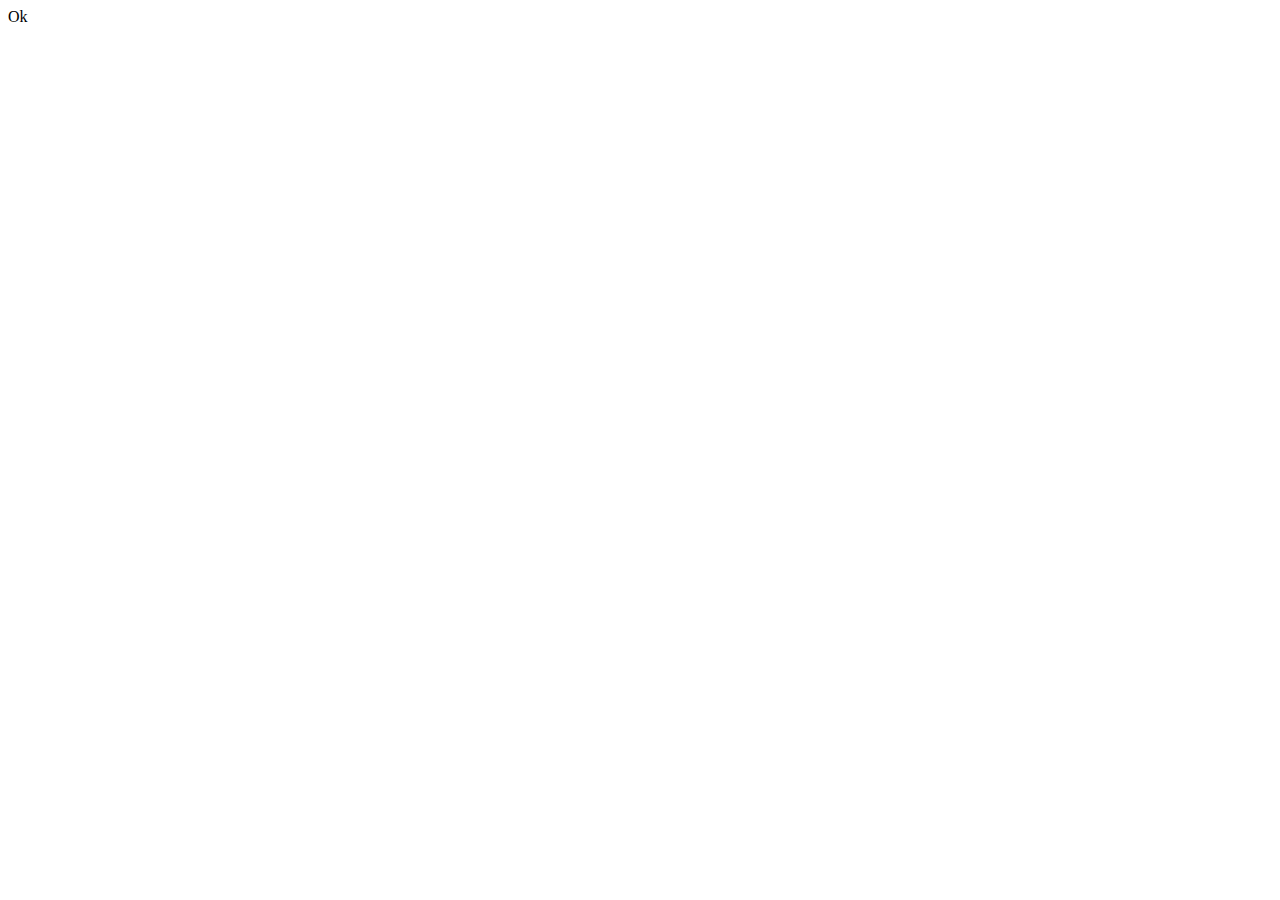
==== index.html @ 7a598460 "Create index.html" ====
<!DOCTYPE html>
<html lang="en">
<head>
    <meta charset="UTF-8">
    <meta http-equiv="X-UA-Compatible" content="IE=edge">
    <meta name="viewport" content="width=device-width, initial-scale=1.0">
    <title>Document</title>
</head>
<body>
    Ok
</body>
</html>
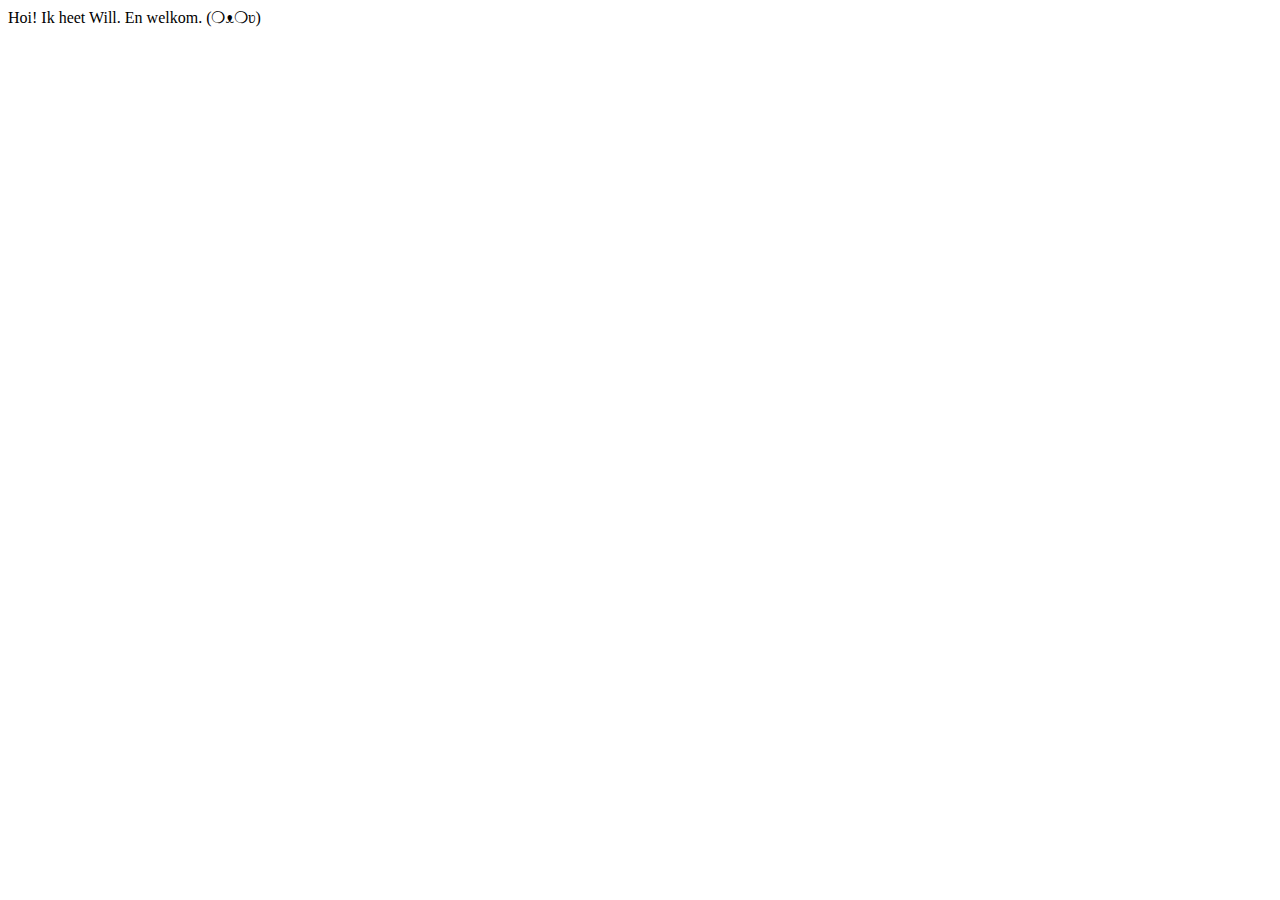
==== commit 84633619: "Update index.html" ====
--- a/index.html
+++ b/index.html
@@ -7,6 +7,6 @@
     <title>Document</title>
 </head>
 <body>
-    Ok
+    Hoi! Ik heet Will. En welkom. (❍ᴥ❍ʋ)
 </body>
-</html>+</html>
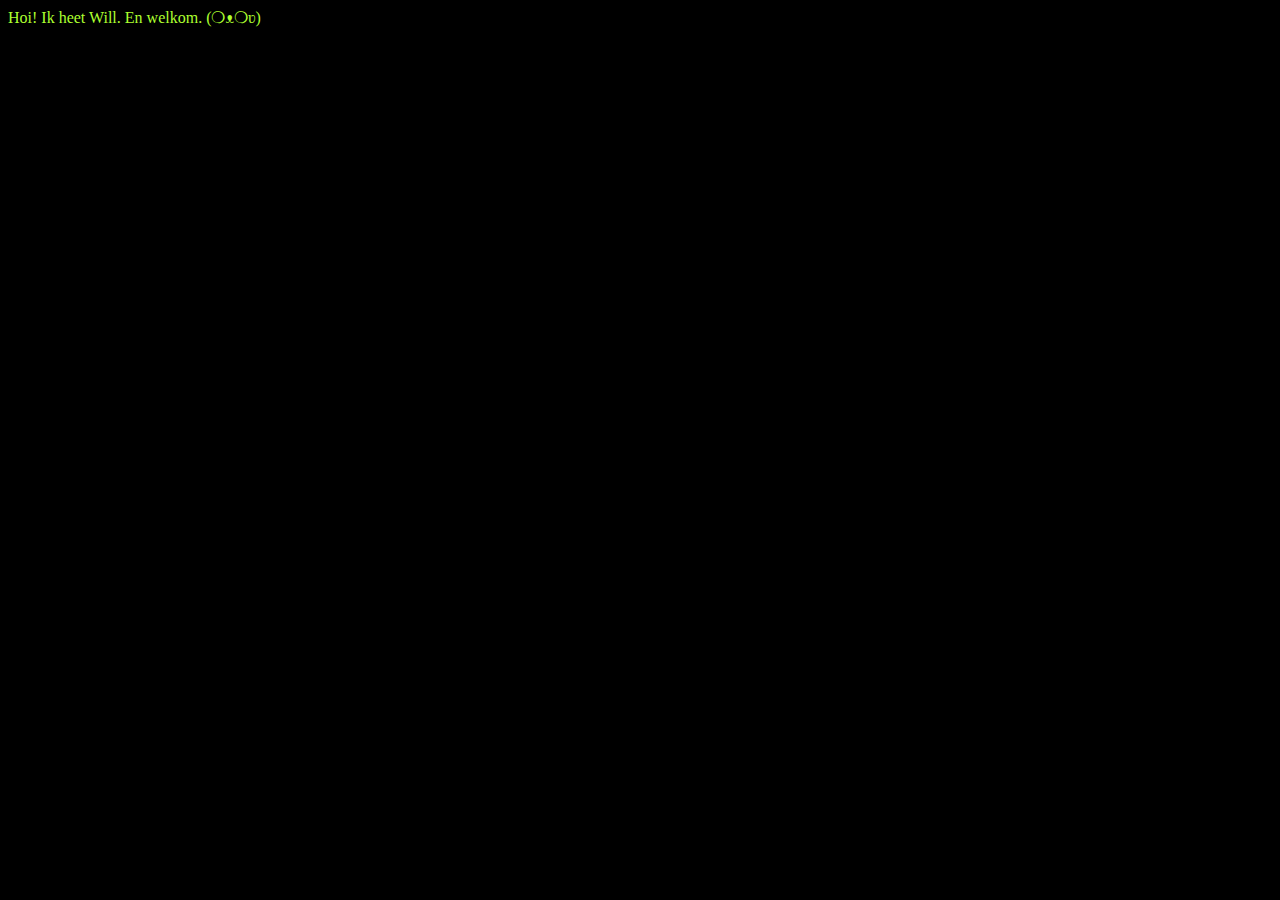
==== commit 97728329: "Update index.html" ====
--- a/index.html
+++ b/index.html
@@ -5,6 +5,12 @@
     <meta http-equiv="X-UA-Compatible" content="IE=edge">
     <meta name="viewport" content="width=device-width, initial-scale=1.0">
     <title>Document</title>
+    <style>
+        html{
+            background: black;
+            color: greenyellow;
+        }
+    </style>
 </head>
 <body>
     Hoi! Ik heet Will. En welkom. (❍ᴥ❍ʋ)
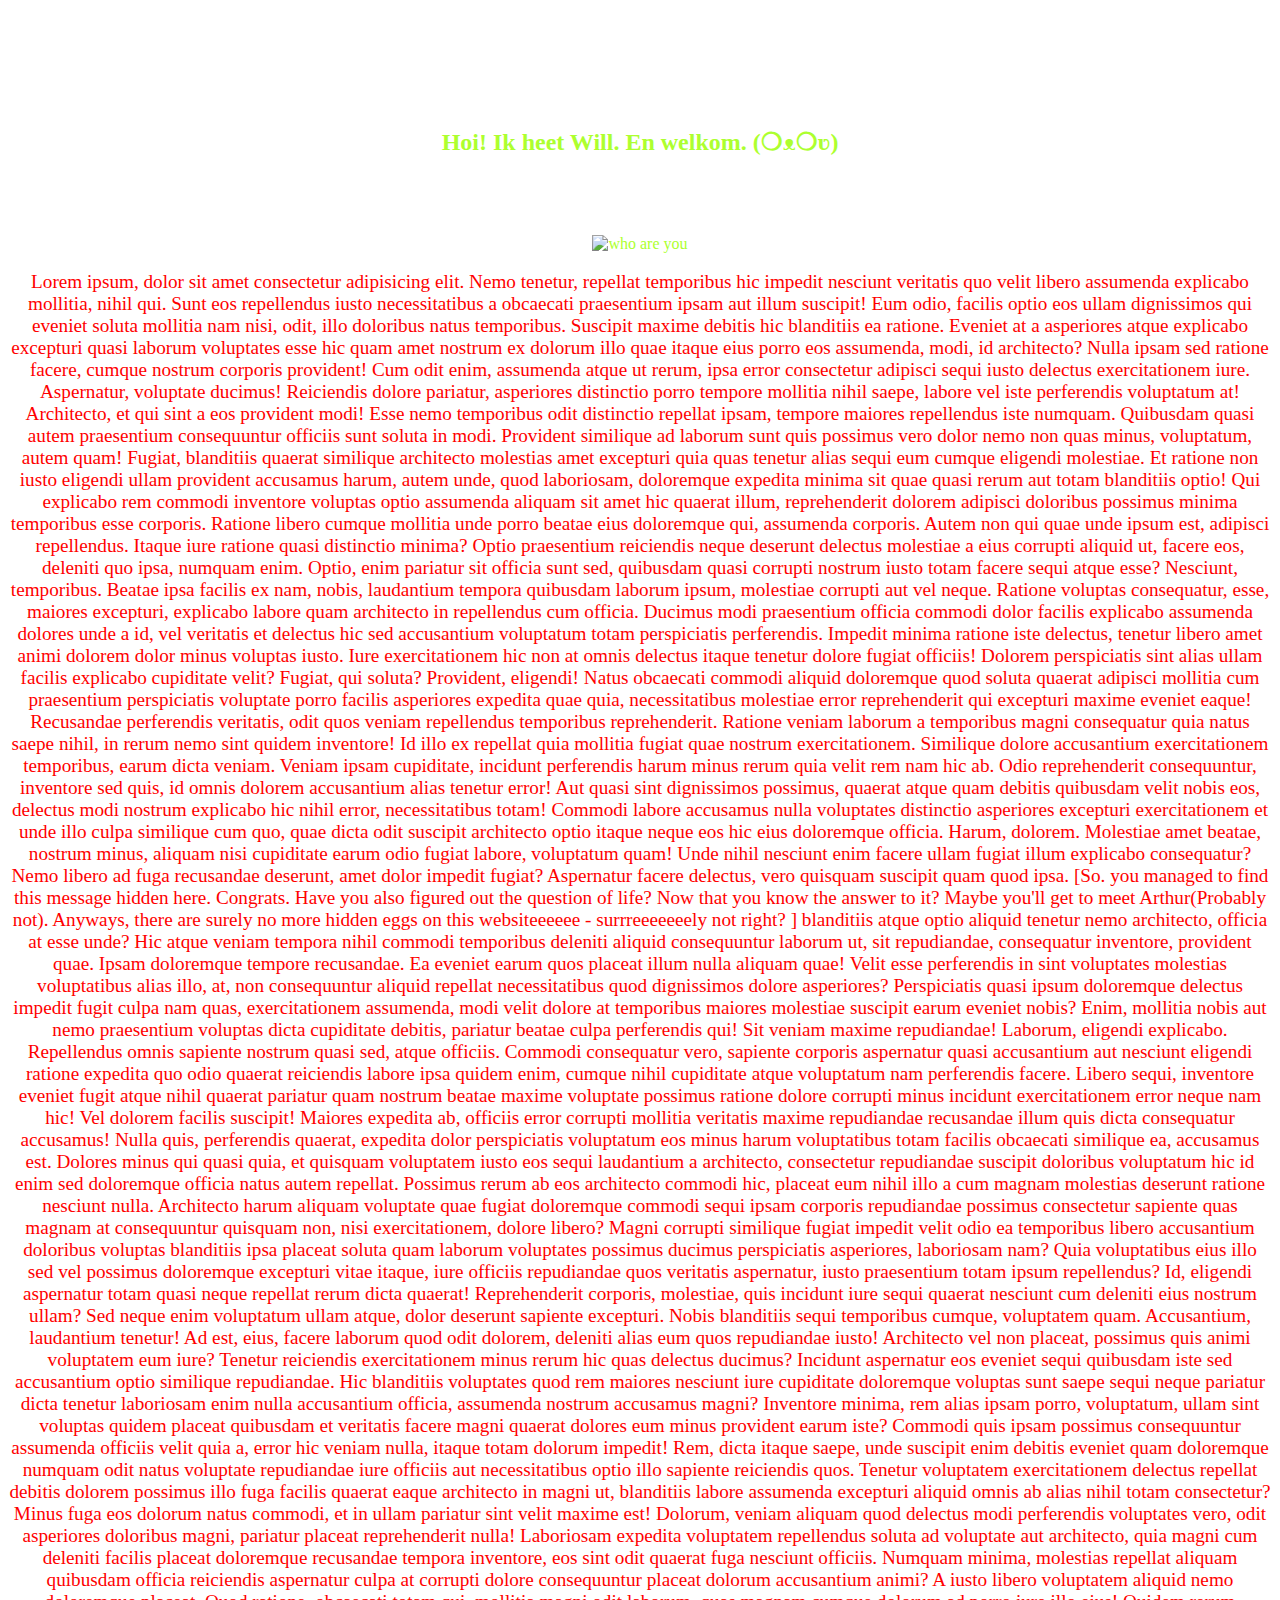
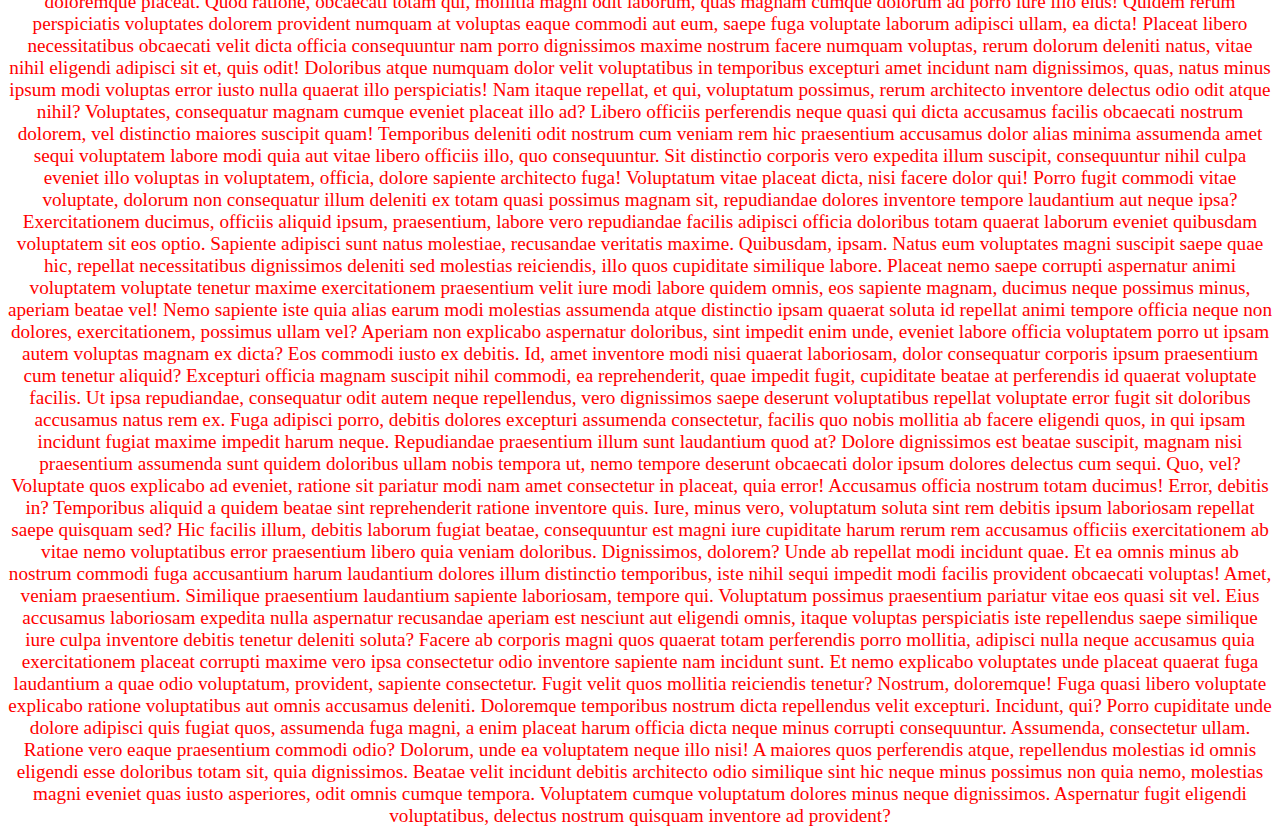
==== commit c7ec5bad: "Update" ====
--- a/index.html
+++ b/index.html
@@ -1,18 +1,176 @@
 <!DOCTYPE html>
 <html lang="en">
+
 <head>
     <meta charset="UTF-8">
     <meta http-equiv="X-UA-Compatible" content="IE=edge">
     <meta name="viewport" content="width=device-width, initial-scale=1.0">
-    <title>Document</title>
-    <style>
-        html{
-            background: black;
-            color: greenyellow;
-        }
-    </style>
+    <link rel="stylesheet" href="./style/style.css">
+    <script src="script.js"></script>
+    <title>(❍ᴥ❍ʋ) Williams Homepage! (❍ᴥ❍ʋ)</title>
 </head>
+
 <body>
-    Hoi! Ik heet Will. En welkom. (❍ᴥ❍ʋ)
+    <div class="main-container">
+        <div class='rotate'>
+            <h2>Hoi! Ik heet Will. En welkom. (❍ᴥ❍ʋ)</h2>
+            <p>I don't actually speak dutch(yet)</p>
+        </div><br><br>
+        <div class="main-content">
+            <img src="https://media.tenor.co/images/c0f0b5a2108ba45c140bc5d60d822deb/raw" alt="who are you"
+                draggable='false'>
+        </div><br>
+        <div class="lower-not-so-main-content">
+            Lorem ipsum, dolor sit amet consectetur adipisicing elit. Nemo tenetur, repellat temporibus hic impedit
+            nesciunt veritatis quo velit libero assumenda explicabo mollitia, nihil qui. Sunt eos repellendus iusto
+            necessitatibus a obcaecati praesentium ipsam aut illum suscipit! Eum odio, facilis optio eos ullam
+            dignissimos qui eveniet soluta mollitia nam nisi, odit, illo doloribus natus temporibus. Suscipit maxime
+            debitis hic blanditiis ea ratione. Eveniet at a asperiores atque explicabo excepturi quasi laborum
+            voluptates esse hic quam amet nostrum ex dolorum illo quae itaque eius porro eos assumenda, modi, id
+            architecto? Nulla ipsam sed ratione facere, cumque nostrum corporis provident! Cum odit enim, assumenda
+            atque ut rerum, ipsa error consectetur adipisci sequi iusto delectus exercitationem iure. Aspernatur,
+            voluptate ducimus! Reiciendis dolore pariatur, asperiores distinctio porro tempore mollitia nihil saepe,
+            labore vel iste perferendis voluptatum at! Architecto, et qui sint a eos provident modi! Esse nemo
+            temporibus odit distinctio repellat ipsam, tempore maiores repellendus iste numquam. Quibusdam quasi autem
+            praesentium consequuntur officiis sunt soluta in modi. Provident similique ad laborum sunt quis possimus
+            vero dolor nemo non quas minus, voluptatum, autem quam! Fugiat, blanditiis quaerat similique architecto
+            molestias amet excepturi quia quas tenetur alias sequi eum cumque eligendi molestiae. Et ratione non iusto
+            eligendi ullam provident accusamus harum, autem unde, quod laboriosam, doloremque expedita minima sit quae
+            quasi rerum aut totam blanditiis optio! Qui explicabo rem commodi inventore voluptas optio assumenda aliquam
+            sit amet hic quaerat illum, reprehenderit dolorem adipisci doloribus possimus minima temporibus esse
+            corporis. Ratione libero cumque mollitia unde porro beatae eius doloremque qui, assumenda corporis. Autem
+            non qui quae unde ipsum est, adipisci repellendus. Itaque iure ratione quasi distinctio minima? Optio
+            praesentium reiciendis neque deserunt delectus molestiae a eius corrupti aliquid ut, facere eos, deleniti
+            quo ipsa, numquam enim. Optio, enim pariatur sit officia sunt sed, quibusdam quasi corrupti nostrum iusto
+            totam facere sequi atque esse? Nesciunt, temporibus. Beatae ipsa facilis ex nam, nobis, laudantium tempora
+            quibusdam laborum ipsum, molestiae corrupti aut vel neque. Ratione voluptas consequatur, esse, maiores
+            excepturi, explicabo labore quam architecto in repellendus cum officia. Ducimus modi praesentium officia
+            commodi dolor facilis explicabo assumenda dolores unde a id, vel veritatis et delectus hic sed accusantium
+            voluptatum totam perspiciatis perferendis. Impedit minima ratione iste delectus, tenetur libero amet animi
+            dolorem dolor minus voluptas iusto. Iure exercitationem hic non at omnis delectus itaque tenetur dolore
+            fugiat officiis! Dolorem perspiciatis sint alias ullam facilis explicabo cupiditate velit? Fugiat, qui
+            soluta? Provident, eligendi! Natus obcaecati commodi aliquid doloremque quod soluta quaerat adipisci
+            mollitia cum praesentium perspiciatis voluptate porro facilis asperiores expedita quae quia, necessitatibus
+            molestiae error reprehenderit qui excepturi maxime eveniet eaque! Recusandae perferendis veritatis, odit
+            quos veniam repellendus temporibus reprehenderit. Ratione veniam laborum a temporibus magni consequatur quia
+            natus saepe nihil, in rerum nemo sint quidem inventore! Id illo ex repellat quia mollitia fugiat quae
+            nostrum exercitationem. Similique dolore accusantium exercitationem temporibus, earum dicta veniam. Veniam
+            ipsam cupiditate, incidunt perferendis harum minus rerum quia velit rem nam hic ab. Odio reprehenderit
+            consequuntur, inventore sed quis, id omnis dolorem accusantium alias tenetur error! Aut quasi sint
+            dignissimos possimus, quaerat atque quam debitis quibusdam velit nobis eos, delectus modi nostrum explicabo
+            hic nihil error, necessitatibus totam! Commodi labore accusamus nulla voluptates distinctio asperiores
+            excepturi exercitationem et unde illo culpa similique cum quo, quae dicta odit suscipit architecto optio
+            itaque neque eos hic eius doloremque officia. Harum, dolorem. Molestiae amet beatae, nostrum minus, aliquam
+            nisi cupiditate earum odio fugiat labore, voluptatum quam! Unde nihil nesciunt enim facere ullam fugiat
+            illum explicabo consequatur? Nemo libero ad fuga recusandae deserunt, amet dolor impedit fugiat? Aspernatur
+            facere delectus, vero quisquam suscipit quam quod ipsa. [So. you managed to find this message hidden here.
+            Congrats. Have you also figured out the question of life? Now that you know the answer to it? Maybe you'll
+            get to meet Arthur(Probably not). Anyways, there are surely no more hidden eggs on this websiteeeeee -
+            surrreeeeeeely not <a href="./style/bonk.html">right?</a> ] blanditiis atque optio aliquid tenetur nemo
+            architecto, officia at esse unde? Hic atque veniam tempora nihil commodi temporibus deleniti aliquid
+            consequuntur laborum ut, sit repudiandae, consequatur inventore, provident quae. Ipsam doloremque tempore
+            recusandae. Ea eveniet earum quos placeat illum nulla aliquam quae! Velit esse perferendis in sint
+            voluptates molestias voluptatibus alias illo, at, non consequuntur aliquid repellat necessitatibus quod
+            dignissimos dolore asperiores? Perspiciatis quasi ipsum doloremque delectus impedit fugit culpa nam quas,
+            exercitationem assumenda, modi velit dolore at temporibus maiores molestiae suscipit earum eveniet nobis?
+            Enim, mollitia nobis aut nemo praesentium voluptas dicta cupiditate debitis, pariatur beatae culpa
+            perferendis qui! Sit veniam maxime repudiandae! Laborum, eligendi explicabo. Repellendus omnis sapiente
+            nostrum quasi sed, atque officiis. Commodi consequatur vero, sapiente corporis aspernatur quasi accusantium
+            aut nesciunt eligendi ratione expedita quo odio quaerat reiciendis labore ipsa quidem enim, cumque nihil
+            cupiditate atque voluptatum nam perferendis facere. Libero sequi, inventore eveniet fugit atque nihil
+            quaerat pariatur quam nostrum beatae maxime voluptate possimus ratione dolore corrupti minus incidunt
+            exercitationem error neque nam hic! Vel dolorem facilis suscipit! Maiores expedita ab, officiis error
+            corrupti mollitia veritatis maxime repudiandae recusandae illum quis dicta consequatur accusamus! Nulla
+            quis, perferendis quaerat, expedita dolor perspiciatis voluptatum eos minus harum voluptatibus totam facilis
+            obcaecati similique ea, accusamus est. Dolores minus qui quasi quia, et quisquam voluptatem iusto eos sequi
+            laudantium a architecto, consectetur repudiandae suscipit doloribus voluptatum hic id enim sed doloremque
+            officia natus autem repellat. Possimus rerum ab eos architecto commodi hic, placeat eum nihil illo a cum
+            magnam molestias deserunt ratione nesciunt nulla. Architecto harum aliquam voluptate quae fugiat doloremque
+            commodi sequi ipsam corporis repudiandae possimus consectetur sapiente quas magnam at consequuntur quisquam
+            non, nisi exercitationem, dolore libero? Magni corrupti similique fugiat impedit velit odio ea temporibus
+            libero accusantium doloribus voluptas blanditiis ipsa placeat soluta quam laborum voluptates possimus
+            ducimus perspiciatis asperiores, laboriosam nam? Quia voluptatibus eius illo sed vel possimus doloremque
+            excepturi vitae itaque, iure officiis repudiandae quos veritatis aspernatur, iusto praesentium totam ipsum
+            repellendus? Id, eligendi aspernatur totam quasi neque repellat rerum dicta quaerat! Reprehenderit corporis,
+            molestiae, quis incidunt iure sequi quaerat nesciunt cum deleniti eius nostrum ullam? Sed neque enim
+            voluptatum ullam atque, dolor deserunt sapiente excepturi. Nobis blanditiis sequi temporibus cumque,
+            voluptatem quam. Accusantium, laudantium tenetur! Ad est, eius, facere laborum quod odit dolorem, deleniti
+            alias eum quos repudiandae iusto! Architecto vel non placeat, possimus quis animi voluptatem eum iure?
+            Tenetur reiciendis exercitationem minus rerum hic quas delectus ducimus? Incidunt aspernatur eos eveniet
+            sequi quibusdam iste sed accusantium optio similique repudiandae. Hic blanditiis voluptates quod rem maiores
+            nesciunt iure cupiditate doloremque voluptas sunt saepe sequi neque pariatur dicta tenetur laboriosam enim
+            nulla accusantium officia, assumenda nostrum accusamus magni? Inventore minima, rem alias ipsam porro,
+            voluptatum, ullam sint voluptas quidem placeat quibusdam et veritatis facere magni quaerat dolores eum minus
+            provident earum iste? Commodi quis ipsam possimus consequuntur assumenda officiis velit quia a, error hic
+            veniam nulla, itaque totam dolorum impedit! Rem, dicta itaque saepe, unde suscipit enim debitis eveniet quam
+            doloremque numquam odit natus voluptate repudiandae iure officiis aut necessitatibus optio illo sapiente
+            reiciendis quos. Tenetur voluptatem exercitationem delectus repellat debitis dolorem possimus illo fuga
+            facilis quaerat eaque architecto in magni ut, blanditiis labore assumenda excepturi aliquid omnis ab alias
+            nihil totam consectetur? Minus fuga eos dolorum natus commodi, et in ullam pariatur sint velit maxime est!
+            Dolorum, veniam aliquam quod delectus modi perferendis voluptates vero, odit asperiores doloribus magni,
+            pariatur placeat reprehenderit nulla! Laboriosam expedita voluptatem repellendus soluta ad voluptate aut
+            architecto, quia magni cum deleniti facilis placeat doloremque recusandae tempora inventore, eos sint odit
+            quaerat fuga nesciunt officiis. Numquam minima, molestias repellat aliquam quibusdam officia reiciendis
+            aspernatur culpa at corrupti dolore consequuntur placeat dolorum accusantium animi? A iusto libero
+            voluptatem aliquid nemo doloremque placeat. Quod ratione, obcaecati totam qui, mollitia magni odit laborum,
+            quas magnam cumque dolorum ad porro iure illo eius! Quidem rerum perspiciatis voluptates dolorem provident
+            numquam at voluptas eaque commodi aut eum, saepe fuga voluptate laborum adipisci ullam, ea dicta! Placeat
+            libero necessitatibus obcaecati velit dicta officia consequuntur nam porro dignissimos maxime nostrum facere
+            numquam voluptas, rerum dolorum deleniti natus, vitae nihil eligendi adipisci sit et, quis odit! Doloribus
+            atque numquam dolor velit voluptatibus in temporibus excepturi amet incidunt nam dignissimos, quas, natus
+            minus ipsum modi voluptas error iusto nulla quaerat illo perspiciatis! Nam itaque repellat, et qui,
+            voluptatum possimus, rerum architecto inventore delectus odio odit atque nihil? Voluptates, consequatur
+            magnam cumque eveniet placeat illo ad? Libero officiis perferendis neque quasi qui dicta accusamus facilis
+            obcaecati nostrum dolorem, vel distinctio maiores suscipit quam! Temporibus deleniti odit nostrum cum veniam
+            rem hic praesentium accusamus dolor alias minima assumenda amet sequi voluptatem labore modi quia aut vitae
+            libero officiis illo, quo consequuntur. Sit distinctio corporis vero expedita illum suscipit, consequuntur
+            nihil culpa eveniet illo voluptas in voluptatem, officia, dolore sapiente architecto fuga! Voluptatum vitae
+            placeat dicta, nisi facere dolor qui! Porro fugit commodi vitae voluptate, dolorum non consequatur illum
+            deleniti ex totam quasi possimus magnam sit, repudiandae dolores inventore tempore laudantium aut neque
+            ipsa? Exercitationem ducimus, officiis aliquid ipsum, praesentium, labore vero repudiandae facilis adipisci
+            officia doloribus totam quaerat laborum eveniet quibusdam voluptatem sit eos optio. Sapiente adipisci sunt
+            natus molestiae, recusandae veritatis maxime. Quibusdam, ipsam. Natus eum voluptates magni suscipit saepe
+            quae hic, repellat necessitatibus dignissimos deleniti sed molestias reiciendis, illo quos cupiditate
+            similique labore. Placeat nemo saepe corrupti aspernatur animi voluptatem voluptate tenetur maxime
+            exercitationem praesentium velit iure modi labore quidem omnis, eos sapiente magnam, ducimus neque possimus
+            minus, aperiam beatae vel! Nemo sapiente iste quia alias earum modi molestias assumenda atque distinctio
+            ipsam quaerat soluta id repellat animi tempore officia neque non dolores, exercitationem, possimus ullam
+            vel? Aperiam non explicabo aspernatur doloribus, sint impedit enim unde, eveniet labore officia voluptatem
+            porro ut ipsam autem voluptas magnam ex dicta? Eos commodi iusto ex debitis. Id, amet inventore modi nisi
+            quaerat laboriosam, dolor consequatur corporis ipsum praesentium cum tenetur aliquid? Excepturi officia
+            magnam suscipit nihil commodi, ea reprehenderit, quae impedit fugit, cupiditate beatae at perferendis id
+            quaerat voluptate facilis. Ut ipsa repudiandae, consequatur odit autem neque repellendus, vero dignissimos
+            saepe deserunt voluptatibus repellat voluptate error fugit sit doloribus accusamus natus rem ex. Fuga
+            adipisci porro, debitis dolores excepturi assumenda consectetur, facilis quo nobis mollitia ab facere
+            eligendi quos, in qui ipsam incidunt fugiat maxime impedit harum neque. Repudiandae praesentium illum sunt
+            laudantium quod at? Dolore dignissimos est beatae suscipit, magnam nisi praesentium assumenda sunt quidem
+            doloribus ullam nobis tempora ut, nemo tempore deserunt obcaecati dolor ipsum dolores delectus cum sequi.
+            Quo, vel? Voluptate quos explicabo ad eveniet, ratione sit pariatur modi nam amet consectetur in placeat,
+            quia error! Accusamus officia nostrum totam ducimus! Error, debitis in? Temporibus aliquid a quidem beatae
+            sint reprehenderit ratione inventore quis. Iure, minus vero, voluptatum soluta sint rem debitis ipsum
+            laboriosam repellat saepe quisquam sed? Hic facilis illum, debitis laborum fugiat beatae, consequuntur est
+            magni iure cupiditate harum rerum rem accusamus officiis exercitationem ab vitae nemo voluptatibus error
+            praesentium libero quia veniam doloribus. Dignissimos, dolorem? Unde ab repellat modi incidunt quae. Et ea
+            omnis minus ab nostrum commodi fuga accusantium harum laudantium dolores illum distinctio temporibus, iste
+            nihil sequi impedit modi facilis provident obcaecati voluptas! Amet, veniam praesentium. Similique
+            praesentium laudantium sapiente laboriosam, tempore qui. Voluptatum possimus praesentium pariatur vitae eos
+            quasi sit vel. Eius accusamus laboriosam expedita nulla aspernatur recusandae aperiam est nesciunt aut
+            eligendi omnis, itaque voluptas perspiciatis iste repellendus saepe similique iure culpa inventore debitis
+            tenetur deleniti soluta? Facere ab corporis magni quos quaerat totam perferendis porro mollitia, adipisci
+            nulla neque accusamus quia exercitationem placeat corrupti maxime vero ipsa consectetur odio inventore
+            sapiente nam incidunt sunt. Et nemo explicabo voluptates unde placeat quaerat fuga laudantium a quae odio
+            voluptatum, provident, sapiente consectetur. Fugit velit quos mollitia reiciendis tenetur? Nostrum,
+            doloremque! Fuga quasi libero voluptate explicabo ratione voluptatibus aut omnis accusamus deleniti.
+            Doloremque temporibus nostrum dicta repellendus velit excepturi. Incidunt, qui? Porro cupiditate unde dolore
+            adipisci quis fugiat quos, assumenda fuga magni, a enim placeat harum officia dicta neque minus corrupti
+            consequuntur. Assumenda, consectetur ullam. Ratione vero eaque praesentium commodi odio? Dolorum, unde ea
+            voluptatem neque illo nisi! A maiores quos perferendis atque, repellendus molestias id omnis eligendi esse
+            doloribus totam sit, quia dignissimos. Beatae velit incidunt debitis architecto odio similique sint hic
+            neque minus possimus non quia nemo, molestias magni eveniet quas iusto asperiores, odit omnis cumque
+            tempora. Voluptatem cumque voluptatum dolores minus neque dignissimos. Aspernatur fugit eligendi
+            voluptatibus, delectus nostrum quisquam inventore ad provident?
+        </div>
+    </div>
 </body>
-</html>
+
+</html>--- a/style/style.css
+++ b/style/style.css
@@ -0,0 +1,64 @@
+html {
+  background: url("https://wallpapercave.com/wp/Y0StpXn.jpg");
+  color: greenyellow;
+  /*Disable selection of text*/
+  user-select: none;
+  -webkit-user-select: none;
+  -moz-user-select: none;
+  -ms-user-select: none;
+  -o-user-select: none;
+}
+
+body {
+  font-family: "Times New Roman", Times, serif;
+}
+body .main-container {
+  display: flex;
+  flex-direction: column;
+  align-items: center;
+  justify-content: start;
+  height: 100vh;
+}
+body .main-container .rotate {
+  margin-top: 100px;
+  animation: rotateBackAndForth 5s linear infinite;
+}
+body .main-container .rotate p {
+  font-size: 0.7rem;
+  color: white;
+}
+body .main-container .lower-not-so-main-content {
+  text-align: center;
+  color: red;
+  font-size: 1.2rem;
+}
+body .main-container .lower-not-so-main-content a {
+  color: inherit;
+  text-decoration: none;
+  scale: 1;
+  transition: all 0.5s ease-in-out;
+}
+body .main-container .lower-not-so-main-content a:hover {
+  color: white;
+  scale: 1.3;
+  font-size: 1.5rem;
+  rotate: 360deg;
+}
+
+@keyframes rotateBackAndForth {
+  0% {
+    transform: rotate(0deg);
+  }
+  25% {
+    transform: rotate(30deg);
+  }
+  50% {
+    transform: rotate(0deg);
+  }
+  75% {
+    transform: rotate(-30deg);
+  }
+  100% {
+    transform: rotate(0deg);
+  }
+}/*# sourceMappingURL=style.css.map */